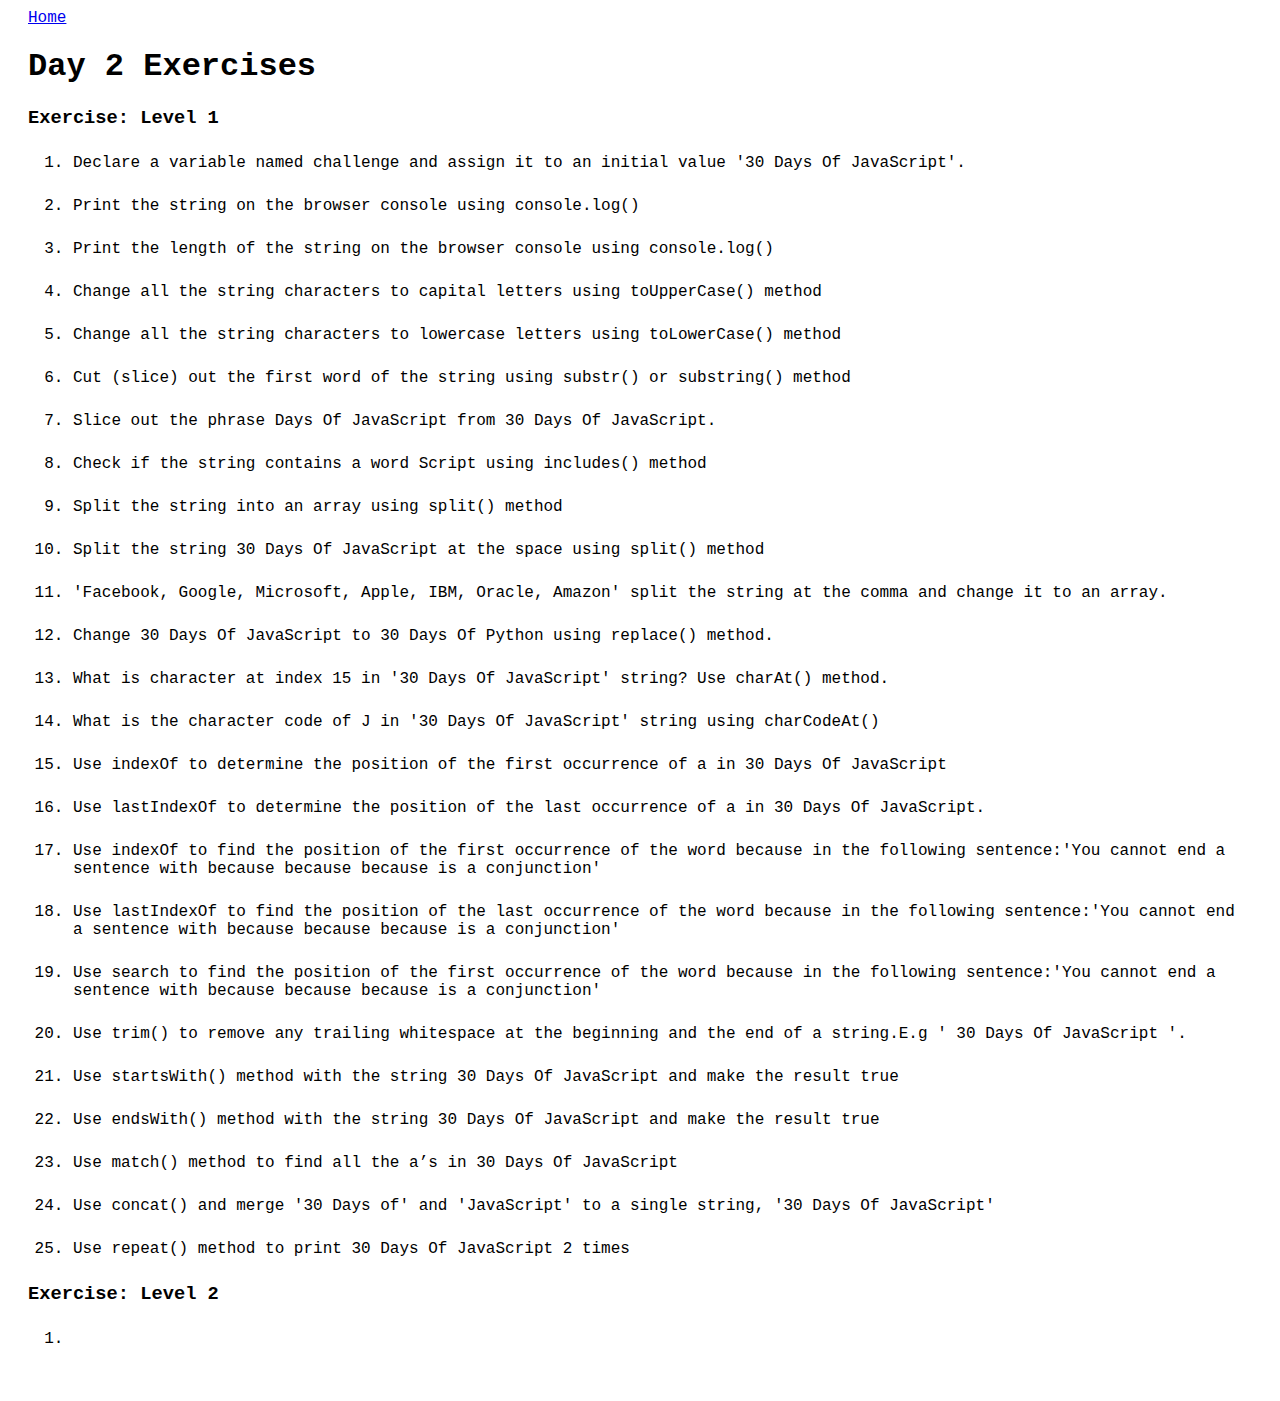
==== day2.html @ 944b2bbd "day 2, level 1" ====
<!DOCTYPE html>
<html lang="en">
<head>
    <meta charset="UTF-8">
    <meta http-equiv="X-UA-Compatible" content="IE=edge">
    <meta name="viewport" content="width=device-width, initial-scale=1.0">
    <title>Day 2</title>
    <script src="day2.js"></script>
    <link rel="stylesheet" href="style.css">
</head>
<body>
    <a href="index.html">Home</a>
    <h1>Day 2 Exercises</h1>
    <h3>Exercise: Level 1</h3>
    <ol type="1">
        <li>
            Declare a variable named challenge and assign it to an initial value '30 Days Of JavaScript'.
        </li>

        <li>
            Print the string on the browser console using console.log()
        </li>
        <li>
            Print the length of the string on the browser console using console.log()
        </li>
        <li>
            Change all the string characters to capital letters using toUpperCase() method
        </li>
        <li>
            Change all the string characters to lowercase letters using toLowerCase() method
        </li>
        <li>
            Cut (slice) out the first word of the string using substr() or substring() method
        </li>
        <li>
            Slice out the phrase Days Of JavaScript from 30 Days Of JavaScript.
        </li>
        <li>
           Check if the string contains a word Script using includes() method
        </li>
        <li>
           Split the string into an array using split() method
        </li>
        <li>
            Split the string 30 Days Of JavaScript at the space using split() method
        </li>
        <li>
            'Facebook, Google, Microsoft, Apple, IBM, Oracle, Amazon' split the string at the comma and change it to an array.
        </li>
        <li>
            Change 30 Days Of JavaScript to 30 Days Of Python using replace() method.
        </li>
        <li>
            What is character at index 15 in '30 Days Of JavaScript' string? Use charAt() method.
        </li>
        <li>
            What is the character code of J in '30 Days Of JavaScript' string using charCodeAt()
        </li>
        <li>
            Use indexOf to determine the position of the first occurrence of a in 30 Days Of JavaScript
        </li>
        <li>
            Use lastIndexOf to determine the position of the last occurrence of a in 30 Days Of JavaScript.
        </li>
        <li>
            Use indexOf to find the position of the first occurrence of the word because in the following sentence:'You cannot end a sentence with because because because is a conjunction'
        </li>
        <li>
            Use lastIndexOf to find the position of the last occurrence of the word because in the following sentence:'You cannot end a sentence with because because because is a conjunction'
        </li>
        <li>
            Use search to find the position of the first occurrence of the word because in the following sentence:'You cannot end a sentence with because because because is a conjunction'
        </li>
        <li>
            Use trim() to remove any trailing whitespace at the beginning and the end of a string.E.g ' 30 Days Of JavaScript '. 
        </li>
        <li>
            Use startsWith() method with the string 30 Days Of JavaScript and make the result true
        </li>
        <li>
            Use endsWith() method with the string 30 Days Of JavaScript and make the result true
        </li>
        <li>
            Use match() method to find all the a’s in 30 Days Of JavaScript
        </li>
        <li>
            Use concat() and merge '30 Days of' and 'JavaScript' to a single string, '30 Days Of JavaScript'
        </li>
        <li>
            Use repeat() method to print 30 Days Of JavaScript 2 times 
        </li>

    </ol>
    <h3>Exercise: Level 2</h3>
    <ol type="1">
        <li>
            
        </li>
    </ol>
    

</body>
</html>
---- style.css ----
h1, h2, h3, h4, h5, h6, a,p,li {
    font-family:'Inconsolata', monospace;
    margin-left: 20px;
}

li{
    margin: 25px;
  }
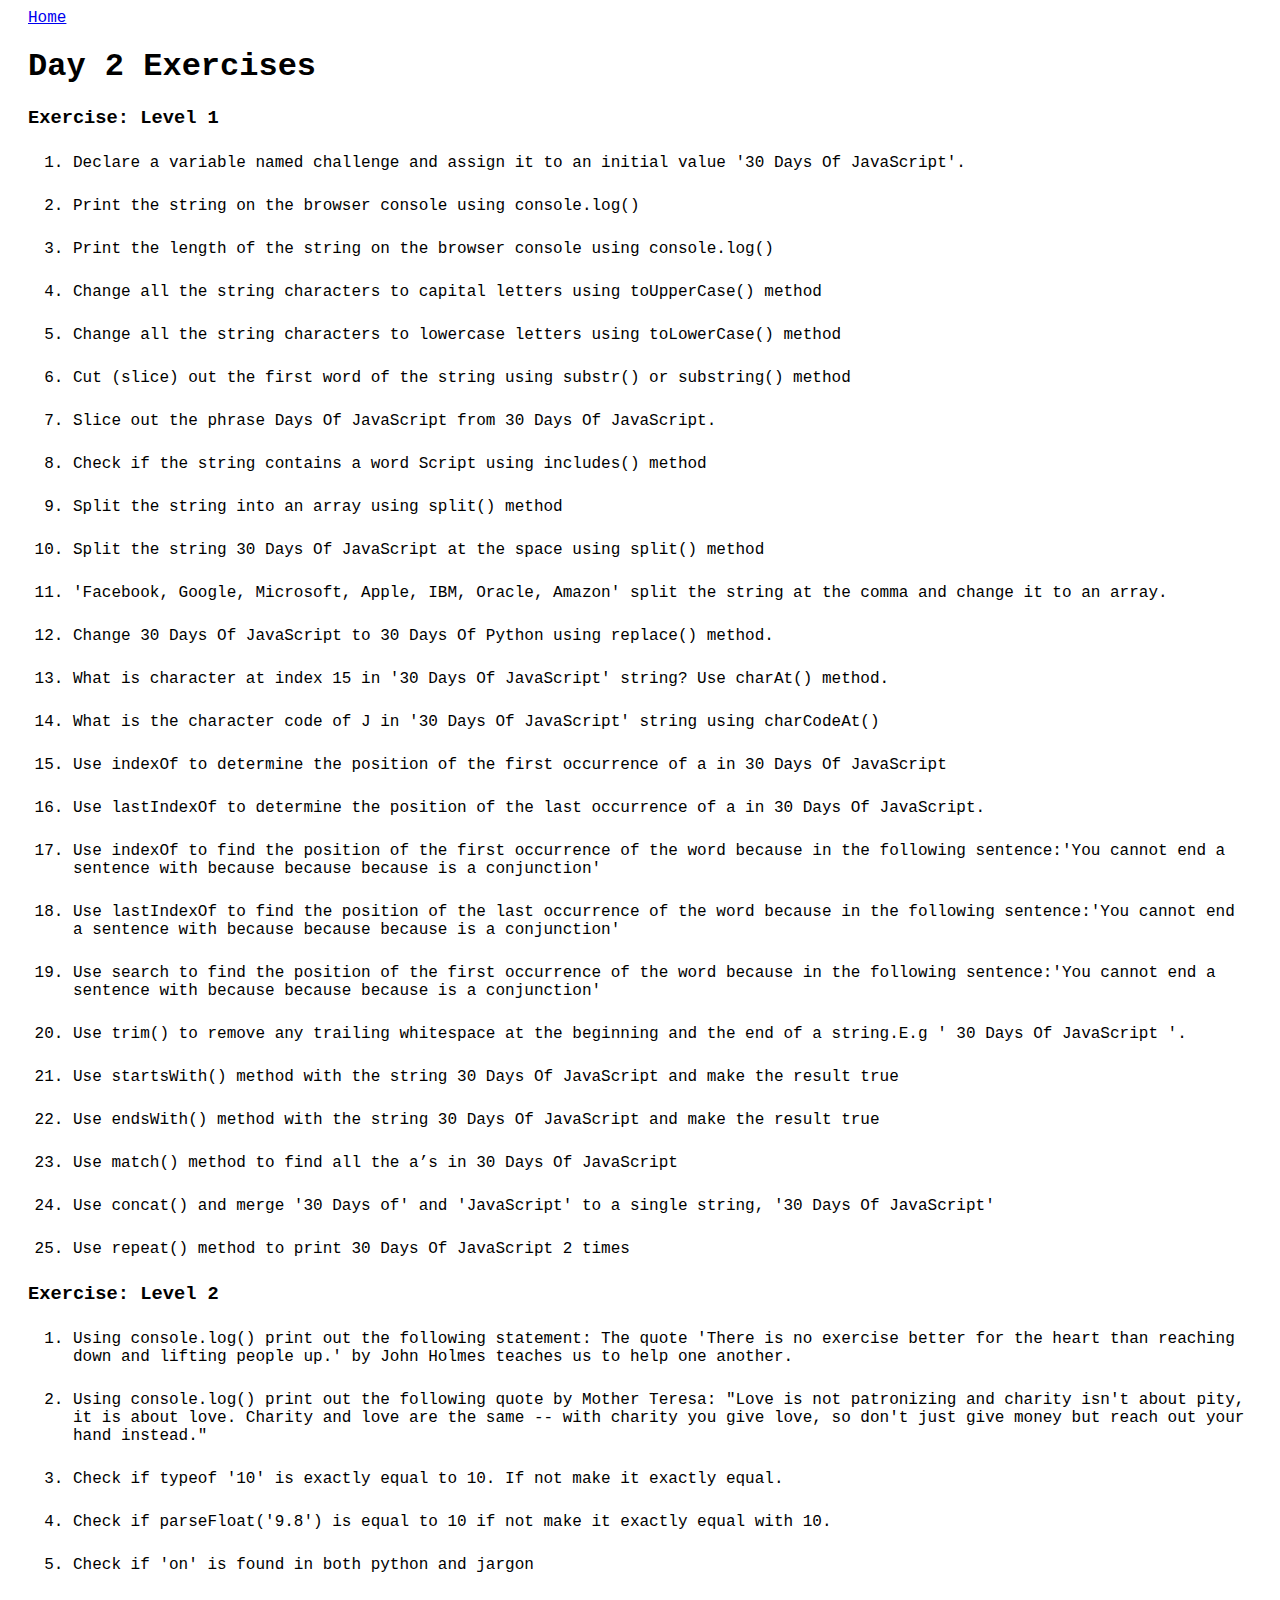
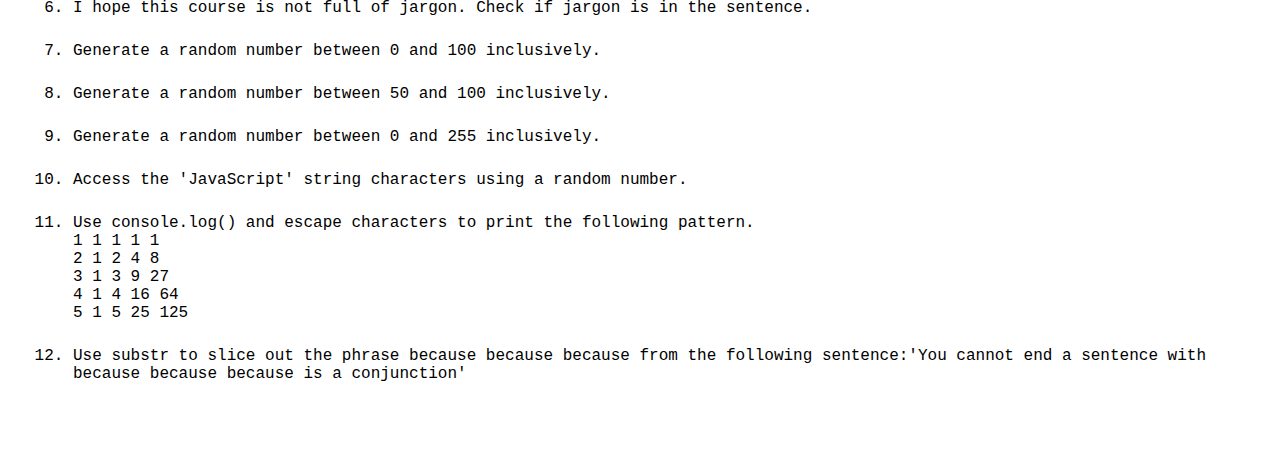
==== commit e717c475: "day 2/ level 2 included" ====
--- a/day2.html
+++ b/day2.html
@@ -94,7 +94,45 @@
     <h3>Exercise: Level 2</h3>
     <ol type="1">
         <li>
-            
+            Using console.log() print out the following statement: The quote 'There is no exercise better for the heart than reaching down and lifting people up.' by John Holmes teaches us to help one another.
+        </li>
+        <li>
+            Using console.log() print out the following quote by Mother Teresa: "Love is not patronizing and charity isn't about pity, it is about love. Charity and love are the same -- with charity you give love, so don't just give money but reach out your hand instead."
+        </li>
+        <li>
+            Check if typeof '10' is exactly equal to 10. If not make it exactly equal.
+        </li>
+        <li>
+            Check if parseFloat('9.8') is equal to 10 if not make it exactly equal with 10.
+        </li>
+        <li>
+            Check if 'on' is found in both python and jargon
+        </li>
+        <li>
+            I hope this course is not full of jargon. Check if jargon is in the sentence.
+        </li>
+        <li>
+            Generate a random number between 0 and 100 inclusively.
+        </li>
+        <li>
+            Generate a random number between 50 and 100 inclusively.
+        </li>
+        <li>
+            Generate a random number between 0 and 255 inclusively.
+        </li>
+        <li>
+            Access the 'JavaScript' string characters using a random number.
+        </li>
+        <li>
+            Use console.log() and escape characters to print the following pattern. <br>
+            1 1 1 1 1<br>
+            2 1 2 4 8<br>
+            3 1 3 9 27<br>
+            4 1 4 16 64<br>
+            5 1 5 25 125<br>
+        </li>
+        <li>
+            Use substr to slice out the phrase because because because from the following sentence:'You cannot end a sentence with because because because is a conjunction'
         </li>
     </ol>
     
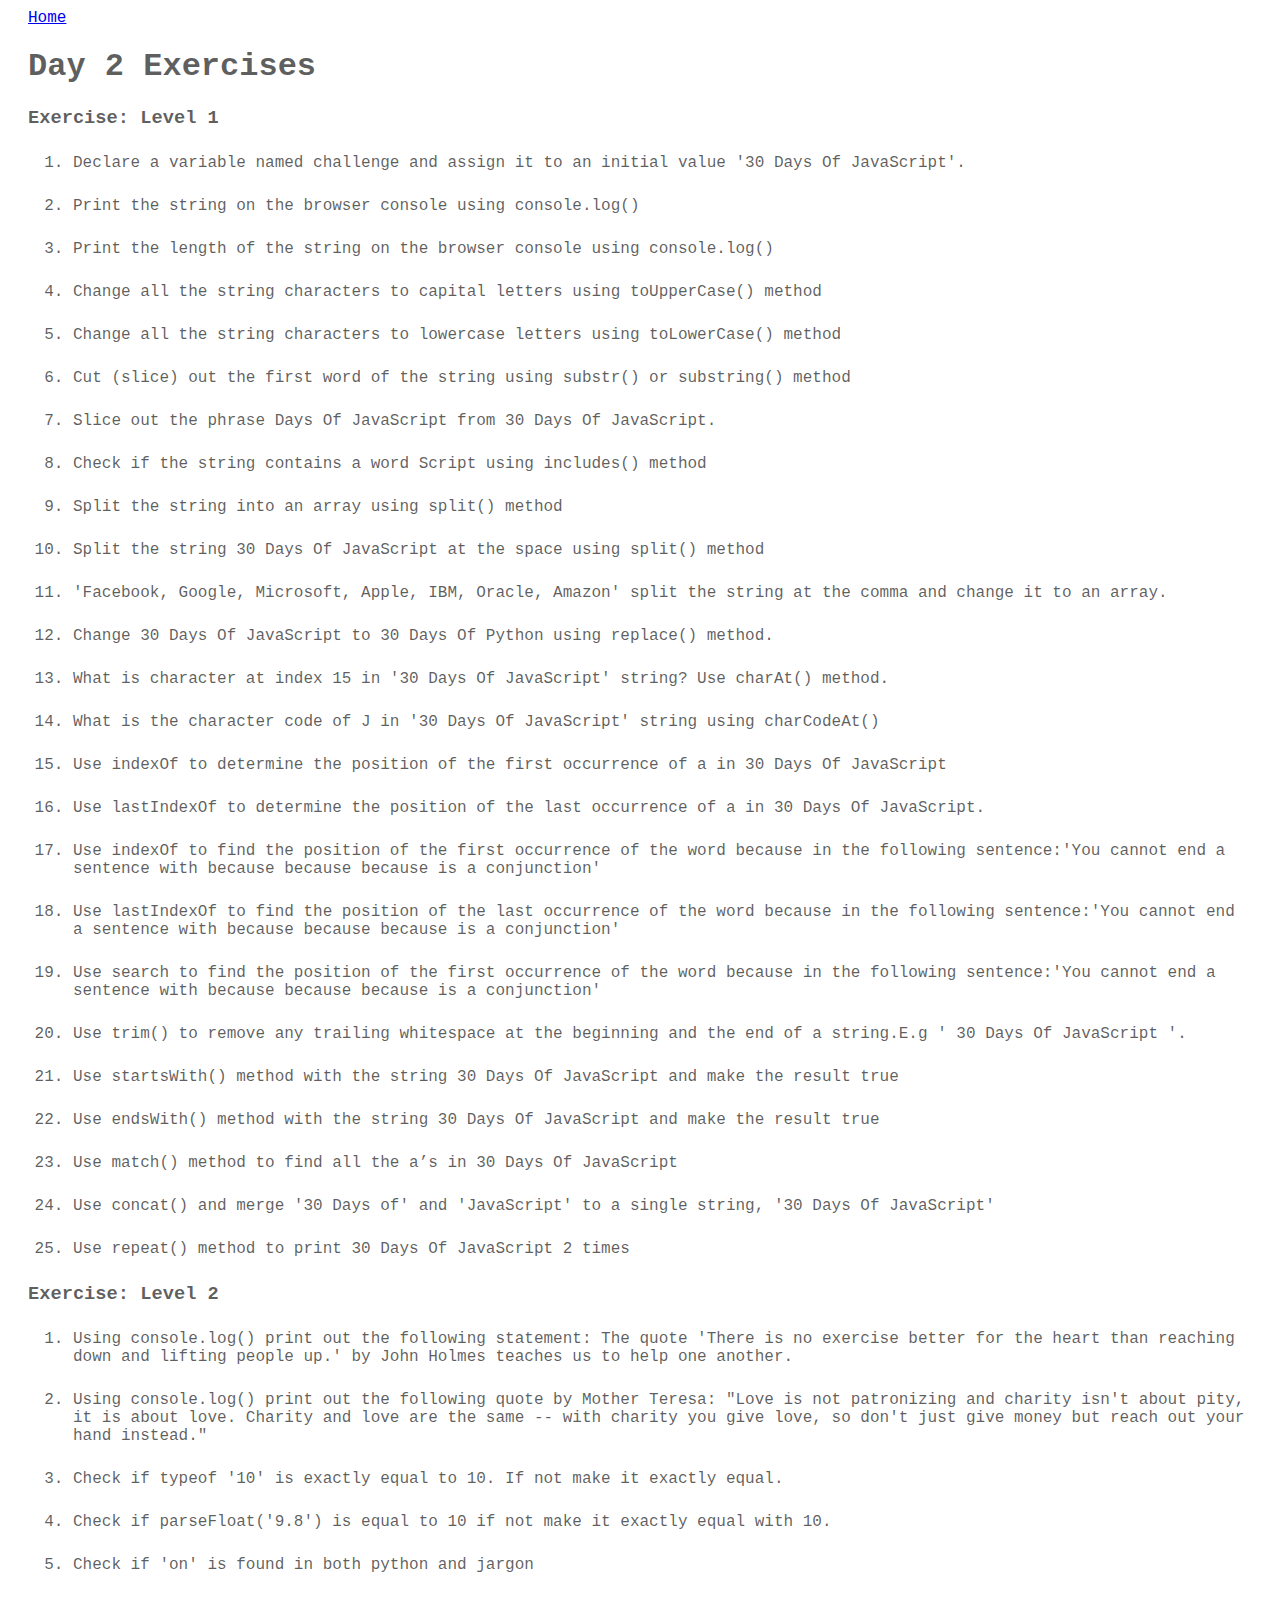
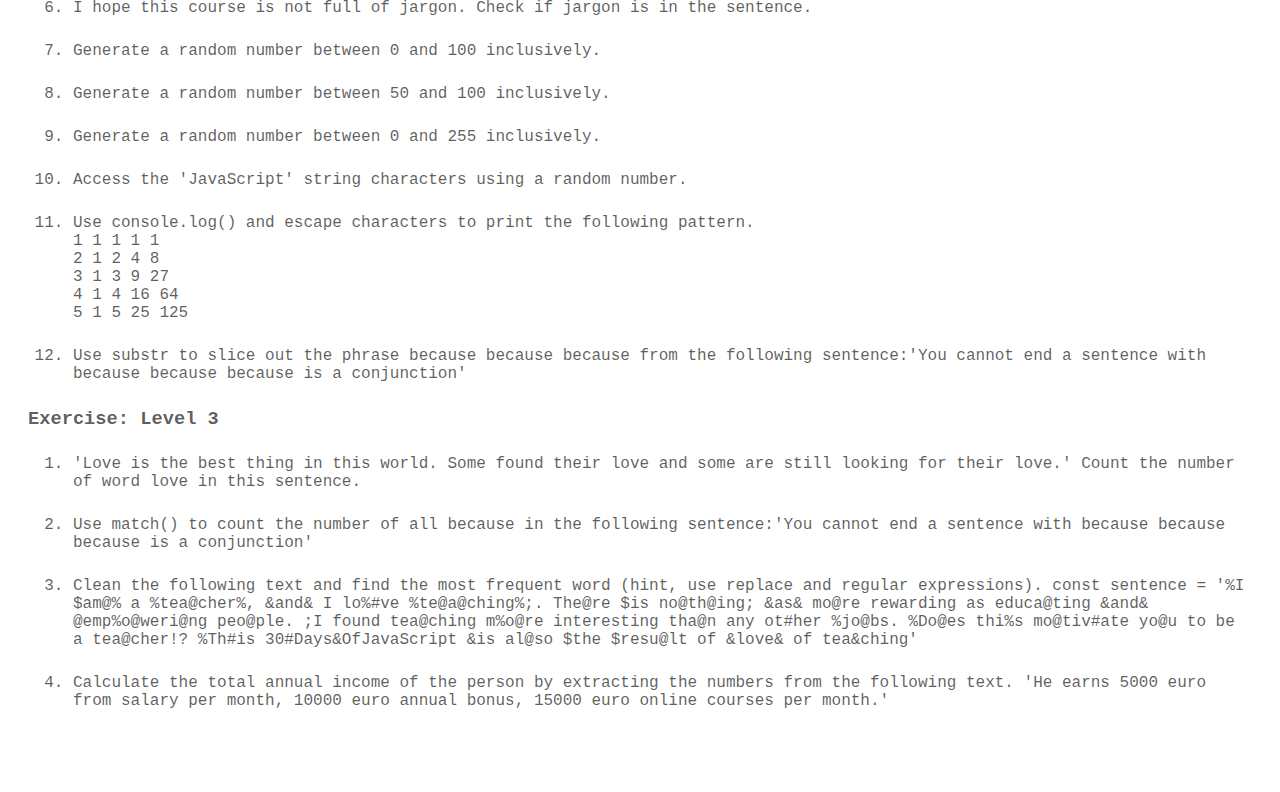
==== commit bf947737: "Day2/ level 3 + color for letters" ====
--- a/day2.html
+++ b/day2.html
@@ -1,141 +1,179 @@
 <!DOCTYPE html>
 <html lang="en">
-<head>
-    <meta charset="UTF-8">
-    <meta http-equiv="X-UA-Compatible" content="IE=edge">
-    <meta name="viewport" content="width=device-width, initial-scale=1.0">
+  <head>
+    <meta charset="UTF-8" />
+    <meta http-equiv="X-UA-Compatible" content="IE=edge" />
+    <meta name="viewport" content="width=device-width, initial-scale=1.0" />
     <title>Day 2</title>
     <script src="day2.js"></script>
-    <link rel="stylesheet" href="style.css">
-</head>
-<body>
+    <link rel="stylesheet" href="style.css" />
+  </head>
+  <body class="myDesign">
     <a href="index.html">Home</a>
     <h1>Day 2 Exercises</h1>
     <h3>Exercise: Level 1</h3>
     <ol type="1">
-        <li>
-            Declare a variable named challenge and assign it to an initial value '30 Days Of JavaScript'.
-        </li>
+      <li>
+        Declare a variable named challenge and assign it to an initial value '30
+        Days Of JavaScript'.
+      </li>
 
-        <li>
-            Print the string on the browser console using console.log()
-        </li>
-        <li>
-            Print the length of the string on the browser console using console.log()
-        </li>
-        <li>
-            Change all the string characters to capital letters using toUpperCase() method
-        </li>
-        <li>
-            Change all the string characters to lowercase letters using toLowerCase() method
-        </li>
-        <li>
-            Cut (slice) out the first word of the string using substr() or substring() method
-        </li>
-        <li>
-            Slice out the phrase Days Of JavaScript from 30 Days Of JavaScript.
-        </li>
-        <li>
-           Check if the string contains a word Script using includes() method
-        </li>
-        <li>
-           Split the string into an array using split() method
-        </li>
-        <li>
-            Split the string 30 Days Of JavaScript at the space using split() method
-        </li>
-        <li>
-            'Facebook, Google, Microsoft, Apple, IBM, Oracle, Amazon' split the string at the comma and change it to an array.
-        </li>
-        <li>
-            Change 30 Days Of JavaScript to 30 Days Of Python using replace() method.
-        </li>
-        <li>
-            What is character at index 15 in '30 Days Of JavaScript' string? Use charAt() method.
-        </li>
-        <li>
-            What is the character code of J in '30 Days Of JavaScript' string using charCodeAt()
-        </li>
-        <li>
-            Use indexOf to determine the position of the first occurrence of a in 30 Days Of JavaScript
-        </li>
-        <li>
-            Use lastIndexOf to determine the position of the last occurrence of a in 30 Days Of JavaScript.
-        </li>
-        <li>
-            Use indexOf to find the position of the first occurrence of the word because in the following sentence:'You cannot end a sentence with because because because is a conjunction'
-        </li>
-        <li>
-            Use lastIndexOf to find the position of the last occurrence of the word because in the following sentence:'You cannot end a sentence with because because because is a conjunction'
-        </li>
-        <li>
-            Use search to find the position of the first occurrence of the word because in the following sentence:'You cannot end a sentence with because because because is a conjunction'
-        </li>
-        <li>
-            Use trim() to remove any trailing whitespace at the beginning and the end of a string.E.g ' 30 Days Of JavaScript '. 
-        </li>
-        <li>
-            Use startsWith() method with the string 30 Days Of JavaScript and make the result true
-        </li>
-        <li>
-            Use endsWith() method with the string 30 Days Of JavaScript and make the result true
-        </li>
-        <li>
-            Use match() method to find all the a’s in 30 Days Of JavaScript
-        </li>
-        <li>
-            Use concat() and merge '30 Days of' and 'JavaScript' to a single string, '30 Days Of JavaScript'
-        </li>
-        <li>
-            Use repeat() method to print 30 Days Of JavaScript 2 times 
-        </li>
-
+      <li>Print the string on the browser console using console.log()</li>
+      <li>
+        Print the length of the string on the browser console using
+        console.log()
+      </li>
+      <li>
+        Change all the string characters to capital letters using toUpperCase()
+        method
+      </li>
+      <li>
+        Change all the string characters to lowercase letters using
+        toLowerCase() method
+      </li>
+      <li>
+        Cut (slice) out the first word of the string using substr() or
+        substring() method
+      </li>
+      <li>
+        Slice out the phrase Days Of JavaScript from 30 Days Of JavaScript.
+      </li>
+      <li>
+        Check if the string contains a word Script using includes() method
+      </li>
+      <li>Split the string into an array using split() method</li>
+      <li>
+        Split the string 30 Days Of JavaScript at the space using split() method
+      </li>
+      <li>
+        'Facebook, Google, Microsoft, Apple, IBM, Oracle, Amazon' split the
+        string at the comma and change it to an array.
+      </li>
+      <li>
+        Change 30 Days Of JavaScript to 30 Days Of Python using replace()
+        method.
+      </li>
+      <li>
+        What is character at index 15 in '30 Days Of JavaScript' string? Use
+        charAt() method.
+      </li>
+      <li>
+        What is the character code of J in '30 Days Of JavaScript' string using
+        charCodeAt()
+      </li>
+      <li>
+        Use indexOf to determine the position of the first occurrence of a in 30
+        Days Of JavaScript
+      </li>
+      <li>
+        Use lastIndexOf to determine the position of the last occurrence of a in
+        30 Days Of JavaScript.
+      </li>
+      <li>
+        Use indexOf to find the position of the first occurrence of the word
+        because in the following sentence:'You cannot end a sentence with
+        because because because is a conjunction'
+      </li>
+      <li>
+        Use lastIndexOf to find the position of the last occurrence of the word
+        because in the following sentence:'You cannot end a sentence with
+        because because because is a conjunction'
+      </li>
+      <li>
+        Use search to find the position of the first occurrence of the word
+        because in the following sentence:'You cannot end a sentence with
+        because because because is a conjunction'
+      </li>
+      <li>
+        Use trim() to remove any trailing whitespace at the beginning and the
+        end of a string.E.g ' 30 Days Of JavaScript '.
+      </li>
+      <li>
+        Use startsWith() method with the string 30 Days Of JavaScript and make
+        the result true
+      </li>
+      <li>
+        Use endsWith() method with the string 30 Days Of JavaScript and make the
+        result true
+      </li>
+      <li>Use match() method to find all the a’s in 30 Days Of JavaScript</li>
+      <li>
+        Use concat() and merge '30 Days of' and 'JavaScript' to a single string,
+        '30 Days Of JavaScript'
+      </li>
+      <li>Use repeat() method to print 30 Days Of JavaScript 2 times</li>
     </ol>
     <h3>Exercise: Level 2</h3>
     <ol type="1">
-        <li>
-            Using console.log() print out the following statement: The quote 'There is no exercise better for the heart than reaching down and lifting people up.' by John Holmes teaches us to help one another.
-        </li>
-        <li>
-            Using console.log() print out the following quote by Mother Teresa: "Love is not patronizing and charity isn't about pity, it is about love. Charity and love are the same -- with charity you give love, so don't just give money but reach out your hand instead."
-        </li>
-        <li>
-            Check if typeof '10' is exactly equal to 10. If not make it exactly equal.
-        </li>
-        <li>
-            Check if parseFloat('9.8') is equal to 10 if not make it exactly equal with 10.
-        </li>
-        <li>
-            Check if 'on' is found in both python and jargon
-        </li>
-        <li>
-            I hope this course is not full of jargon. Check if jargon is in the sentence.
-        </li>
-        <li>
-            Generate a random number between 0 and 100 inclusively.
-        </li>
-        <li>
-            Generate a random number between 50 and 100 inclusively.
-        </li>
-        <li>
-            Generate a random number between 0 and 255 inclusively.
-        </li>
-        <li>
-            Access the 'JavaScript' string characters using a random number.
-        </li>
-        <li>
-            Use console.log() and escape characters to print the following pattern. <br>
-            1 1 1 1 1<br>
-            2 1 2 4 8<br>
-            3 1 3 9 27<br>
-            4 1 4 16 64<br>
-            5 1 5 25 125<br>
-        </li>
-        <li>
-            Use substr to slice out the phrase because because because from the following sentence:'You cannot end a sentence with because because because is a conjunction'
-        </li>
+      <li>
+        Using console.log() print out the following statement: The quote 'There
+        is no exercise better for the heart than reaching down and lifting
+        people up.' by John Holmes teaches us to help one another.
+      </li>
+      <li>
+        Using console.log() print out the following quote by Mother Teresa:
+        "Love is not patronizing and charity isn't about pity, it is about love.
+        Charity and love are the same -- with charity you give love, so don't
+        just give money but reach out your hand instead."
+      </li>
+      <li>
+        Check if typeof '10' is exactly equal to 10. If not make it exactly
+        equal.
+      </li>
+      <li>
+        Check if parseFloat('9.8') is equal to 10 if not make it exactly equal
+        with 10.
+      </li>
+      <li>Check if 'on' is found in both python and jargon</li>
+      <li>
+        I hope this course is not full of jargon. Check if jargon is in the
+        sentence.
+      </li>
+      <li>Generate a random number between 0 and 100 inclusively.</li>
+      <li>Generate a random number between 50 and 100 inclusively.</li>
+      <li>Generate a random number between 0 and 255 inclusively.</li>
+      <li>Access the 'JavaScript' string characters using a random number.</li>
+      <li>
+        Use console.log() and escape characters to print the following pattern.
+        <br />
+        1 1 1 1 1<br />
+        2 1 2 4 8<br />
+        3 1 3 9 27<br />
+        4 1 4 16 64<br />
+        5 1 5 25 125<br />
+      </li>
+      <li>
+        Use substr to slice out the phrase because because because from the
+        following sentence:'You cannot end a sentence with because because
+        because is a conjunction'
+      </li>
     </ol>
-    
-
-</body>
-</html>+    <h3>Exercise: Level 3</h3>
+    <ol type="1">
+      <li>
+        'Love is the best thing in this world. Some found their love and some
+        are still looking for their love.' Count the number of word love in this
+        sentence.
+      </li>
+      <li>
+        Use match() to count the number of all because in the following
+        sentence:'You cannot end a sentence with because because because is a
+        conjunction'
+      </li>
+      <li>
+        Clean the following text and find the most frequent word (hint, use
+        replace and regular expressions). const sentence = '%I $am@% a
+        %tea@cher%, &and& I lo%#ve %te@a@ching%;. The@re $is no@th@ing; &as&
+        mo@re rewarding as educa@ting &and& @emp%o@weri@ng peo@ple. ;I found
+        tea@ching m%o@re interesting tha@n any ot#her %jo@bs. %Do@es thi%s
+        mo@tiv#ate yo@u to be a tea@cher!? %Th#is 30#Days&OfJavaScript &is al@so
+        $the $resu@lt of &love& of tea&ching'
+      </li>
+      <li>
+        Calculate the total annual income of the person by extracting the
+        numbers from the following text. 'He earns 5000 euro from salary per
+        month, 10000 euro annual bonus, 15000 euro online courses per month.'
+      </li>
+    </ol>
+  </body>
+</html>
--- a/style.css
+++ b/style.css
@@ -5,4 +5,9 @@
 
 li{
     margin: 25px;
+  }
+
+  .myDesign {
+    /* background-color: #34568B; */
+    color: rgba(0, 0, 0, 0.637);
   }